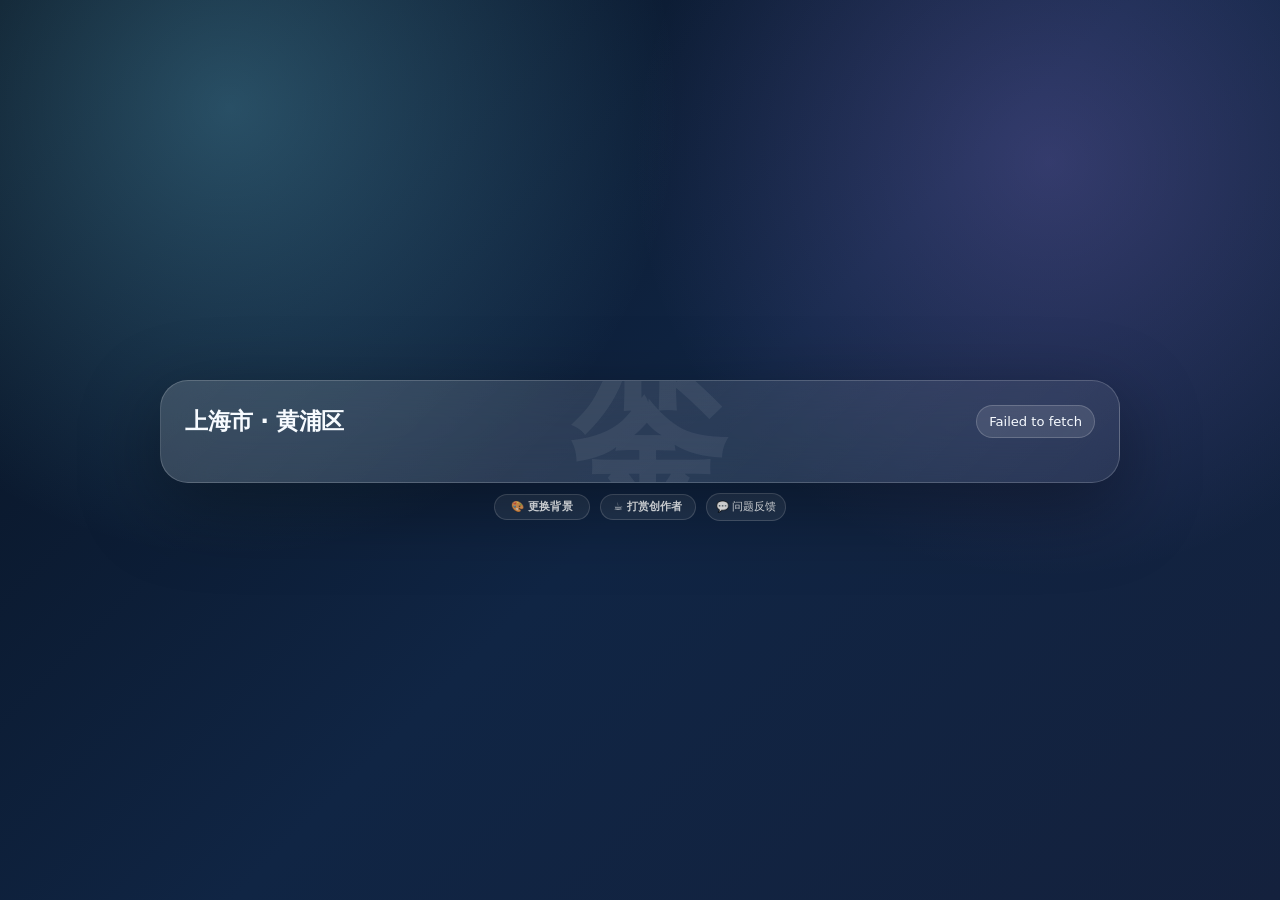
==== index.html @ 421db3ec "Fix: reset old unlocked themes, force password verification for all non-default themes" ====
<!DOCTYPE html>
<html lang="zh-CN">
<head>
  <meta charset="UTF-8" />
  <meta name="viewport" content="width=device-width, initial-scale=1.0, viewport-fit=cover" />
  <meta name="theme-color" content="#102544" />
  <meta name="mobile-web-app-capable" content="yes" />
  <meta name="apple-mobile-web-app-capable" content="yes" />
  <meta name="apple-mobile-web-app-title" content="晴雨天气" />
  <meta name="apple-mobile-web-app-status-bar-style" content="black-translucent" />
  <title>晴雨天气</title>
  <link rel="manifest" href="./manifest.webmanifest" />
  <link rel="icon" href="./icon.svg" type="image/svg+xml" />
  <link rel="icon" sizes="192x192" href="./icon-192.png" />
  <link rel="icon" sizes="512x512" href="./icon-512.png" />
  <link rel="apple-touch-icon" sizes="180x180" href="./apple-touch-icon.png" />
  <link rel="preload" href="./styles.css?v=26" as="style" />
  <link rel="preload" href="./app.js?v=31" as="script" />
  <link rel="stylesheet" href="./styles.css?v=26" />
</head>
<body>
  <div class="pull-indicator" id="pullIndicator">↓ 下拉刷新</div>
  <main class="app-shell">
    <section class="weather-card">
      <section class="location-settings">
        <div>
          <h2 id="cityName">上海市 · 黄浦区</h2>
        </div>

        <button class="location-button" id="locationButton" type="button">位置设置</button>
      </section>

      <div class="forecast-grid">
        <section class="row" id="hourlyPanel" hidden>
          <div class="row-title">
            <h2>未来 24 小时</h2>
          </div>
          <div class="hourly-list" id="hourlyList"></div>
        </section>

        <section class="row" id="dailyPanel" hidden>
          <div class="row-title">
            <h2>未来 7 天</h2>
          </div>
          <div class="daily-list" id="dailyList"></div>
        </section>
      </div>
    </section>

    <div class="bottom-actions">
      <button class="theme-button" id="themeButton" type="button">🎨 更换背景</button>
      <button class="donate-button" id="donateButton" type="button">☕ 打赏创作者</button>
      <button class="feedback-button" id="feedbackButton" type="button">💬 问题反馈</button>
    </div>
  </main>

  <dialog class="feedback-dialog" id="feedbackDialog">
    <form class="feedback-dialog-card" id="feedbackForm" method="dialog">
      <div class="feedback-dialog-header">
        <h3>💬 问题反馈</h3>
        <button class="dialog-close" id="closeFeedbackDialog" type="button" aria-label="关闭">×</button>
      </div>
      <p class="feedback-dialog-desc">遇到问题或有建议？请告诉我们，我们会尽快改进。</p>
      <textarea
        class="feedback-input"
        id="feedbackInput"
        placeholder="请描述你遇到的问题或建议..."
        rows="4"
        required
      ></textarea>
      <button class="feedback-submit" type="submit">提交反馈</button>
    </form>
  </dialog>

  <dialog class="feedback-dialog" id="feedbackListDialog">
    <form class="feedback-dialog-card" method="dialog">
      <div class="feedback-dialog-header">
        <h3>📋 反馈列表</h3>
        <button class="dialog-close" id="closeFeedbackListDialog" type="button" aria-label="关闭">×</button>
      </div>
      <div class="feedback-list" id="feedbackList"></div>
      <button class="feedback-export" id="feedbackExport" type="button">导出反馈</button>
    </form>
  </dialog>

  <dialog class="donate-dialog" id="donateDialog">
    <form class="donate-dialog-card" method="dialog">
      <div class="donate-dialog-header">
        <h3>☕ 打赏创作者</h3>
        <button class="dialog-close" id="closeDonateDialog" type="button" aria-label="关闭">×</button>
      </div>
      <p class="donate-dialog-desc">如果这个天气 App 对你有帮助，欢迎打赏支持～</p>
      <div class="donate-qr-link">
        <img class="donate-qr" src="./donate-qr.jpeg" alt="微信收款二维码" />
      </div>
      <p class="donate-tip">请截图保存到相册，然后用微信扫一扫识别😊</p>
    </form>
  </dialog>

  <dialog class="theme-dialog" id="themeDialog">
    <form class="theme-dialog-card" method="dialog">
      <div class="theme-dialog-header">
        <h3>🎨 更换背景颜色</h3>
        <button class="dialog-close" id="closeThemeDialog" type="button" aria-label="关闭">×</button>
      </div>
      <p class="theme-dialog-desc">选择你喜欢的背景主题（需支付 ¥1 解锁）</p>
      <div class="theme-options" id="themeOptions">
        <button type="button" class="theme-option" data-theme="default">
          <span class="theme-preview" style="background: linear-gradient(135deg, #07111f, #102544, #14213d)"></span>
          <span class="theme-name">深空蓝（默认）</span>
        </button>
        <button type="button" class="theme-option" data-theme="sunset">
          <span class="theme-preview" style="background: linear-gradient(135deg, #1a0a0a, #3d1421, #4a1942)"></span>
          <span class="theme-name">落日紫</span>
        </button>
        <button type="button" class="theme-option" data-theme="forest">
          <span class="theme-preview" style="background: linear-gradient(135deg, #0a1a0f, #143d28, #1a4a32)"></span>
          <span class="theme-name">森林绿</span>
        </button>
        <button type="button" class="theme-option" data-theme="ocean">
          <span class="theme-preview" style="background: linear-gradient(135deg, #0a0f1a, #0d2847, #0e3a5e)"></span>
          <span class="theme-name">深海蓝</span>
        </button>
        <button type="button" class="theme-option" data-theme="aurora">
          <span class="theme-preview" style="background: linear-gradient(135deg, #0f1a0a, #1a3d14, #2d4a1a)"></span>
          <span class="theme-name">极光绿</span>
        </button>
        <button type="button" class="theme-option" data-theme="rose">
          <span class="theme-preview" style="background: linear-gradient(135deg, #1a0a14, #3d1428, #4a1938)"></span>
          <span class="theme-name">玫瑰粉</span>
        </button>
      </div>
      <div class="theme-pay-section" id="themePaySection" hidden>
        <p class="theme-pay-info">请使用支付宝扫描下方二维码支付 <strong>¥1</strong></p>
        <img class="theme-pay-qr" id="themePayQr" src="./pay-qr.jpeg" alt="支付宝收款码" />
        <p class="theme-pay-tip" id="theme-pay-tip">支付后支付宝会收到密码</p>
        <div class="theme-code-row">
          <input class="theme-code-input" id="themeCodeInput" type="text" maxlength="20" placeholder="输入解锁密码" autocomplete="off" />
          <button class="theme-code-btn" id="themeCodeBtn" type="button">确认解锁</button>
        </div>
      </div>
    </form>
  </dialog>

  <dialog class="city-dialog" id="cityDialog">
    <form class="city-dialog-card" id="cityForm" method="dialog">
      <div class="city-dialog-header">
        <h3>选择城市位置</h3>
        <button class="dialog-close" id="closeCityDialog" type="button" aria-label="关闭">×</button>
      </div>

      <input
        class="city-input"
        id="cityInput"
        type="search"
        placeholder="输入城市或区县，例如：北京、杭州、黄浦区"
        autocomplete="off"
        aria-label="输入城市或区县"
      />

      <div class="city-suggestions" id="citySuggestions" hidden></div>

      <div class="city-options" aria-label="常用城市">
        <button type="button" data-city="上海">上海</button>
        <button type="button" data-city="北京">北京</button>
        <button type="button" data-city="广州">广州</button>
        <button type="button" data-city="深圳">深圳</button>
        <button type="button" data-city="杭州">杭州</button>
        <button type="button" data-city="成都">成都</button>
      </div>

      <button class="city-submit" type="submit">确定</button>
    </form>
  </dialog>

  <template id="hourlyTemplate">
    <article class="hourly-card">
      <p class="hourly-time"></p>
      <div class="hourly-row2">
        <div class="hourly-icon"></div>
        <strong class="hourly-temp"></strong>
        <span class="hourly-extra"></span>
      </div>
    </article>
  </template>

  <template id="dailyTemplate">
    <article class="daily-card">
      <p class="daily-date"></p>
      <div class="daily-row2">
        <div class="daily-icon"></div>
        <strong class="daily-temp"></strong>
        <span class="daily-extra"></span>
      </div>
    </article>
  </template>

  <script src="./city-data.js?v=2"></script>
  <script src="./app.js?v=31" defer></script>
</body>
</html>
---- styles.css ----
:root {
  color-scheme: dark;
  --card: rgba(255, 255, 255, 0.1);
  --card-strong: rgba(255, 255, 255, 0.16);
  --text: #f7fbff;
  --muted: rgba(247, 251, 255, 0.68);
  --line: rgba(255, 255, 255, 0.18);
  --accent: #79e1ff;
  --accent-2: #b48cff;
  --danger: #ffb4b4;
  --shadow: 0 24px 80px rgba(0, 0, 0, 0.38);
}

* {
  box-sizing: border-box;
}

body {
  min-height: 100vh;
  min-height: 100dvh;
  margin: 0;
  font-family: system-ui, -apple-system, BlinkMacSystemFont, "Segoe UI", "PingFang SC", "Hiragino Sans GB", "Microsoft YaHei", "Helvetica Neue", sans-serif;
  color: var(--text);
  background:
    radial-gradient(circle at 18% 12%, rgba(121, 225, 255, 0.28), transparent 28rem),
    radial-gradient(circle at 82% 18%, rgba(180, 140, 255, 0.22), transparent 26rem),
    linear-gradient(135deg, #07111f 0%, #102544 52%, #14213d 100%);
}

button,
input {
  font: inherit;
}

.app-shell {
  width: min(960px, calc(100% - 28px));
  min-height: 100vh;
  min-height: 100dvh;
  margin: 0 auto;
  padding: max(28px, env(safe-area-inset-top)) 0 max(28px, env(safe-area-inset-bottom));
  transition: transform 0.25s ease;
  display: flex;
  flex-direction: column;
  justify-content: center;
}

.pull-indicator {
  position: fixed;
  top: 0;
  left: 0;
  right: 0;
  z-index: 200;
  padding: 10px 0;
  text-align: center;
  color: var(--muted);
  font-size: 0.82rem;
  background: rgba(7, 17, 31, 0.92);
  backdrop-filter: blur(12px);
  transform: translateY(-100%);
  transition: transform 0.25s ease;
  pointer-events: none;
}

.pull-indicator.visible {
  transform: translateY(0);
}

.weather-card {
  position: relative;
  overflow: hidden;
  border: 1px solid var(--line);
  border-radius: 28px;
  background: linear-gradient(135deg, rgba(255, 255, 255, 0.16), rgba(255, 255, 255, 0.07));
  box-shadow: var(--shadow);
  backdrop-filter: blur(24px);
  padding: 24px;
}

.weather-card::before {
  content: "銮";
  position: absolute;
  top: -30px;
  left: 50%;
  z-index: 0;
  color: rgba(255, 255, 255, 0.065);
  font-size: clamp(4.8rem, 20vw, 10rem);
  font-weight: 900;
  line-height: 1;
  letter-spacing: -0.1em;
  pointer-events: none;
  transform: translateX(-50%);
  user-select: none;
}

.location-settings,
.row-title {
  position: relative;
  z-index: 1;
  display: flex;
  align-items: center;
  justify-content: space-between;
  gap: 20px;
  align-items: center;
  justify-content: space-between;
  gap: 18px;
}

h1,
h2,
p {
  margin-top: 0;
}

h1 {
  margin-bottom: 8px;
  font-size: clamp(1.8rem, 5vw, 3.2rem);
  line-height: 1;
  letter-spacing: -0.06em;
}

.location-settings {
  padding-bottom: 20px;
}

.location-settings h2 {
  margin: 0;
  font-size: clamp(1rem, 2.8vw, 1.45rem);
  letter-spacing: -0.02em;
}

.location-button {
  border: 1px solid var(--line);
  border-radius: 999px;
  padding: 8px 12px;
  color: var(--text);
  font-size: 0.82rem;
  background: rgba(255, 255, 255, 0.11);
  cursor: pointer;
  transition: transform 180ms ease, background 180ms ease;
}

.location-button:hover {
  transform: translateY(-1px);
  background: rgba(255, 255, 255, 0.18);
}

.city-dialog {
  width: min(420px, calc(100% - 32px));
  border: 1px solid var(--line);
  border-radius: 24px;
  color: var(--text);
  background: rgba(13, 28, 50, 0.96);
  box-shadow: var(--shadow);
  backdrop-filter: blur(24px);
}

.city-dialog::backdrop {
  background: rgba(3, 10, 20, 0.58);
}

.city-dialog-card {
  display: grid;
  gap: 14px;
  margin: 0;
}

.city-dialog-header {
  display: flex;
  align-items: center;
  justify-content: space-between;
  gap: 12px;
}

.city-dialog-header h3 {
  margin: 0;
  font-size: 1.05rem;
}

.dialog-close {
  width: 34px;
  height: 34px;
  border: 1px solid var(--line);
  border-radius: 999px;
  color: var(--text);
  font-size: 1.2rem;
  background: rgba(255, 255, 255, 0.08);
  cursor: pointer;
}

.city-input {
  width: 100%;
  border: 1px solid var(--line);
  border-radius: 16px;
  outline: 0;
  padding: 13px 14px;
  color: var(--text);
  background: rgba(255, 255, 255, 0.1);
}

.city-input::placeholder {
  color: rgba(247, 251, 255, 0.48);
}

.city-suggestions {
  display: grid;
  gap: 8px;
  max-height: 220px;
  overflow-y: auto;
}

.city-suggestion {
  display: flex;
  align-items: center;
  justify-content: space-between;
  gap: 12px;
  width: 100%;
  border: 1px solid var(--line);
  border-radius: 14px;
  padding: 10px 12px;
  color: var(--text);
  text-align: left;
  background: rgba(255, 255, 255, 0.09);
  cursor: pointer;
}

.city-suggestion:hover {
  background: rgba(255, 255, 255, 0.16);
}

.city-suggestion span {
  color: var(--muted);
  font-size: 0.82rem;
}

.city-options {
  display: grid;
  grid-template-columns: repeat(3, 1fr);
  gap: 8px;
}

.city-options button,
.city-submit {
  border: 1px solid var(--line);
  border-radius: 14px;
  color: var(--text);
  background: rgba(255, 255, 255, 0.1);
  cursor: pointer;
}

.city-options button {
  padding: 10px 8px;
}

.city-submit {
  padding: 12px;
  color: #06111e;
  font-weight: 800;
  background: linear-gradient(135deg, var(--accent), #e6fbff);
}

.forecast-grid > .row {
  flex: 1 1 0;
  min-width: 0;
  padding: 0;
}

.forecast-grid > .row:first-child {
  border-right: 1px solid var(--line);
  padding-right: 16px;
}

.forecast-grid > .row:last-child {
  padding-left: 16px;
}

#weatherDescription {
  margin-bottom: 0;
  color: var(--muted);
  font-size: 0.94rem;
}

.row-title h2 {
  margin-bottom: 6px;
  font-size: 1.25rem;
}

.forecast-grid {
  display: flex;
  gap: 16px;
}

.hourly-list,
.daily-list {
  display: grid;
  gap: 8px;
  margin-top: 12px;
  overflow-x: hidden;
  touch-action: pan-y;
}

.hourly-list {
  grid-auto-flow: row;
  grid-auto-columns: 1fr;
  grid-template-columns: 1fr;
  overflow-y: auto;
  max-height: 420px;
  padding-right: 4px;
}

.daily-list {
  grid-auto-flow: row;
  grid-auto-columns: 1fr;
  grid-template-columns: 1fr;
  overflow-y: auto;
  max-height: 420px;
  padding-right: 4px;
}

.hourly-list::-webkit-scrollbar,
.daily-list::-webkit-scrollbar {
  width: 6px;
}

.hourly-list::-webkit-scrollbar-track,
.daily-list::-webkit-scrollbar-track {
  border-radius: 999px;
  background: rgba(255, 255, 255, 0.08);
}

.hourly-list::-webkit-scrollbar-thumb,
.daily-list::-webkit-scrollbar-thumb {
  border-radius: 999px;
  background: rgba(121, 225, 255, 0.55);
}

.hourly-card,
.daily-card {
  display: flex;
  flex-direction: column;
  align-items: center;
  gap: 2px;
  padding: 6px 8px;
  border: 1px solid var(--line);
  border-radius: 14px;
  background: var(--card);
  overflow: hidden;
  min-width: 0;
  text-align: center;
}

.hourly-list .hourly-card,
.daily-list .daily-card {
  width: 100%;
}

.hourly-time,
.daily-date {
  margin-bottom: 0;
  color: var(--muted);
  font-size: 0.68rem;
}

.hourly-row2,
.daily-row2 {
  display: flex;
  align-items: center;
  justify-content: center;
  gap: 6px;
}

.hourly-icon,
.daily-icon {
  font-size: 1.15rem;
}

.hourly-temp,
.daily-temp {
  margin-bottom: 0;
  font-size: 0.82rem;
}

.hourly-extra,
.daily-extra {
  margin-bottom: 0;
  color: var(--muted);
  font-size: 0.68rem;
}

[hidden] {
  display: none !important;
}

@media (max-width: 860px) {
  .row-title {
    align-items: flex-start;
    flex-direction: column;
  }

  .hourly-list {
    max-height: 360px;
  }

  .daily-list {
    max-height: 360px;
  }
}

@media (max-width: 560px) {
  .app-shell {
    width: min(100% - 20px, 1120px);
    padding: 20px 0;
  }

  .weather-card {
    border-radius: 22px;
    padding: 18px;
  }

}

/* ── 打赏 ── */

.bottom-actions {
  display: flex;
  align-items: center;
  justify-content: center;
  gap: 10px;
  margin-top: 10px;
}

.donate-button {
  display: block;
  width: fit-content;
  min-width: 96px;
  border: 1px solid var(--line);
  border-radius: 999px;
  padding: 5px 8px;
  color: var(--text);
  font-size: 0.66rem;
  font-weight: 600;
  letter-spacing: 0.01em;
  background: rgba(255, 255, 255, 0.08);
  cursor: pointer;
  transition: transform 180ms ease, background 180ms ease;
}

.donate-button:hover {
  transform: translateY(-1px);
  background: rgba(255, 255, 255, 0.15);
}

.theme-button {
  display: block;
  width: fit-content;
  min-width: 96px;
  border: 1px solid var(--line);
  border-radius: 999px;
  padding: 5px 8px;
  color: var(--text);
  font-size: 0.66rem;
  font-weight: 600;
  letter-spacing: 0.01em;
  background: rgba(255, 255, 255, 0.08);
  cursor: pointer;
  transition: transform 180ms ease, background 180ms ease;
}

.theme-button:hover {
  transform: translateY(-1px);
  background: rgba(255, 255, 255, 0.15);
}

.theme-dialog {
  width: min(420px, calc(100% - 24px));
  border: 1px solid var(--line);
  border-radius: 24px;
  color: var(--text);
  background: rgba(13, 28, 50, 0.96);
  box-shadow: var(--shadow);
  backdrop-filter: blur(24px);
}

.theme-dialog::backdrop {
  background: rgba(3, 10, 20, 0.58);
}

.theme-dialog-card {
  display: grid;
  gap: 14px;
  margin: 0;
}

.theme-dialog-header {
  display: flex;
  align-items: center;
  justify-content: space-between;
  gap: 12px;
}

.theme-dialog-header h3 {
  margin: 0;
  font-size: 1.05rem;
}

.theme-dialog-desc {
  margin: 0;
  color: var(--muted);
  font-size: 0.82rem;
}

.theme-options {
  display: grid;
  grid-template-columns: repeat(3, 1fr);
  gap: 8px;
}

.theme-option {
  display: flex;
  flex-direction: column;
  align-items: center;
  gap: 6px;
  padding: 10px 6px;
  border: 1px solid var(--line);
  border-radius: 14px;
  background: rgba(255, 255, 255, 0.06);
  color: var(--text);
  font-size: 0.68rem;
  cursor: pointer;
  transition: transform 180ms ease, background 180ms ease, border-color 180ms ease;
}

.theme-option:hover {
  transform: translateY(-1px);
  background: rgba(255, 255, 255, 0.12);
}

.theme-option.active {
  border-color: var(--accent);
  background: rgba(121, 225, 255, 0.12);
}

.theme-preview {
  width: 100%;
  aspect-ratio: 16/9;
  border-radius: 8px;
}

.theme-name {
  font-size: 0.68rem;
  color: var(--muted);
}

.theme-pay-section {
  display: flex;
  flex-direction: column;
  align-items: center;
  gap: 8px;
}

.theme-pay-info {
  margin: 0;
  font-size: 0.82rem;
  color: var(--text);
}

.theme-pay-qr {
  width: 160px;
  height: 160px;
  border-radius: 12px;
  border: 1px solid var(--line);
}

.theme-pay-tip {
  margin: 0;
  font-size: 0.68rem;
  color: var(--muted);
  text-align: center;
}

.theme-code-row {
  display: flex;
  gap: 8px;
  width: 100%;
}

.theme-code-input {
  flex: 1;
  border: 1px solid var(--line);
  border-radius: 12px;
  padding: 8px 12px;
  color: var(--text);
  font-size: 0.88rem;
  background: rgba(255, 255, 255, 0.08);
  outline: none;
  letter-spacing: 0.15em;
  text-align: center;
}

.theme-code-input::placeholder {
  color: var(--muted);
  font-size: 0.72rem;
  letter-spacing: 0;
}

.theme-code-input:focus {
  border-color: var(--accent);
}

.theme-code-btn {
  border: 1px solid var(--accent);
  border-radius: 12px;
  padding: 8px 16px;
  color: var(--bg);
  font-size: 0.78rem;
  font-weight: 600;
  background: var(--accent);
  cursor: pointer;
  white-space: nowrap;
  transition: opacity 180ms ease;
}

.theme-code-btn:disabled {
  opacity: 0.5;
  cursor: not-allowed;
}

.theme-code-btn:hover:not(:disabled) {
  opacity: 0.85;
}

.donate-dialog {
  width: min(420px, calc(100% - 24px));
  border: 1px solid var(--line);
  border-radius: 24px;
  color: var(--text);
  background: rgba(13, 28, 50, 0.96);
  box-shadow: var(--shadow);
  backdrop-filter: blur(24px);
}

.donate-dialog::backdrop {
  background: rgba(3, 10, 20, 0.58);
}

.donate-dialog-card {
  display: grid;
  gap: 16px;
  margin: 0;
  text-align: center;
}

.donate-dialog-header {
  display: flex;
  align-items: center;
  justify-content: space-between;
}

.donate-dialog-header h3 {
  margin: 0;
  font-size: 1.05rem;
}

.donate-dialog-desc {
  margin: 0;
  color: var(--muted);
  font-size: 0.9rem;
  line-height: 1.6;
}

.donate-qr-link {
  display: block;
  width: fit-content;
  margin: 0 auto;
  padding: 10px;
  border-radius: 22px;
  background: #fff;
}

.donate-qr {
  width: min(280px, 70vw);
  height: min(280px, 70vw);
  border-radius: 12px;
  margin: 0 auto;
  display: block;
  object-fit: contain;
}

.donate-tip {
  margin: 0;
  color: rgba(247, 251, 255, 0.72);
  font-size: 0.82rem;
  line-height: 1.65;
}

/* ── 反馈 ── */

.feedback-button {
  display: block;
  width: fit-content;
  min-width: 80px;
  height: 28px;
  border: 1px solid var(--line);
  border-radius: 999px;
  padding: 0 8px;
  color: var(--text);
  font-size: 0.66rem;
  background: rgba(255, 255, 255, 0.08);
  cursor: pointer;
  transition: transform 180ms ease, background 180ms ease;
}

.feedback-button:hover {
  transform: translateY(-1px);
  background: rgba(255, 255, 255, 0.15);
}

.feedback-dialog {
  width: min(420px, calc(100% - 24px));
  border: 1px solid var(--line);
  border-radius: 24px;
  color: var(--text);
  background: rgba(13, 28, 50, 0.96);
  box-shadow: var(--shadow);
  backdrop-filter: blur(24px);
}

.feedback-dialog::backdrop {
  background: rgba(3, 10, 20, 0.58);
}

.feedback-dialog-card {
  display: grid;
  gap: 14px;
  margin: 0;
}

.feedback-dialog-header {
  display: flex;
  align-items: center;
  justify-content: space-between;
  gap: 12px;
}

.feedback-dialog-header h3 {
  margin: 0;
  font-size: 1.05rem;
}

.feedback-dialog-desc {
  margin: 0;
  color: var(--muted);
  font-size: 0.88rem;
  line-height: 1.6;
}

.feedback-input {
  width: 100%;
  border: 1px solid var(--line);
  border-radius: 16px;
  outline: 0;
  padding: 12px 14px;
  color: var(--text);
  font-size: 0.92rem;
  line-height: 1.6;
  background: rgba(255, 255, 255, 0.08);
  resize: vertical;
  font-family: inherit;
}

.feedback-input::placeholder {
  color: rgba(247, 251, 255, 0.42);
}

.feedback-submit {
  padding: 12px;
  border: 0;
  border-radius: 14px;
  color: #06111e;
  font-size: 0.95rem;
  font-weight: 800;
  background: linear-gradient(135deg, var(--accent), #e6fbff);
  cursor: pointer;
}

.feedback-list {
  display: grid;
  gap: 10px;
  max-height: 320px;
  overflow-y: auto;
  padding-right: 4px;
}

.feedback-item {
  padding: 10px 12px;
  border: 1px solid var(--line);
  border-radius: 14px;
  background: rgba(255, 255, 255, 0.06);
}

.feedback-item-time {
  margin: 0 0 4px;
  color: var(--muted);
  font-size: 0.75rem;
}

.feedback-item-text {
  margin: 0;
  font-size: 0.9rem;
  line-height: 1.55;
  word-break: break-word;
}

.feedback-export {
  padding: 10px;
  border: 1px solid var(--line);
  border-radius: 12px;
  color: var(--text);
  font-size: 0.88rem;
  background: rgba(255, 255, 255, 0.1);
  cursor: pointer;
}

.feedback-empty {
  text-align: center;
  color: var(--muted);
  font-size: 0.88rem;
  padding: 20px 0;
}
---- styles.css ----
:root {
  color-scheme: dark;
  --card: rgba(255, 255, 255, 0.1);
  --card-strong: rgba(255, 255, 255, 0.16);
  --text: #f7fbff;
  --muted: rgba(247, 251, 255, 0.68);
  --line: rgba(255, 255, 255, 0.18);
  --accent: #79e1ff;
  --accent-2: #b48cff;
  --danger: #ffb4b4;
  --shadow: 0 24px 80px rgba(0, 0, 0, 0.38);
}

* {
  box-sizing: border-box;
}

body {
  min-height: 100vh;
  min-height: 100dvh;
  margin: 0;
  font-family: system-ui, -apple-system, BlinkMacSystemFont, "Segoe UI", "PingFang SC", "Hiragino Sans GB", "Microsoft YaHei", "Helvetica Neue", sans-serif;
  color: var(--text);
  background:
    radial-gradient(circle at 18% 12%, rgba(121, 225, 255, 0.28), transparent 28rem),
    radial-gradient(circle at 82% 18%, rgba(180, 140, 255, 0.22), transparent 26rem),
    linear-gradient(135deg, #07111f 0%, #102544 52%, #14213d 100%);
}

button,
input {
  font: inherit;
}

.app-shell {
  width: min(960px, calc(100% - 28px));
  min-height: 100vh;
  min-height: 100dvh;
  margin: 0 auto;
  padding: max(28px, env(safe-area-inset-top)) 0 max(28px, env(safe-area-inset-bottom));
  transition: transform 0.25s ease;
  display: flex;
  flex-direction: column;
  justify-content: center;
}

.pull-indicator {
  position: fixed;
  top: 0;
  left: 0;
  right: 0;
  z-index: 200;
  padding: 10px 0;
  text-align: center;
  color: var(--muted);
  font-size: 0.82rem;
  background: rgba(7, 17, 31, 0.92);
  backdrop-filter: blur(12px);
  transform: translateY(-100%);
  transition: transform 0.25s ease;
  pointer-events: none;
}

.pull-indicator.visible {
  transform: translateY(0);
}

.weather-card {
  position: relative;
  overflow: hidden;
  border: 1px solid var(--line);
  border-radius: 28px;
  background: linear-gradient(135deg, rgba(255, 255, 255, 0.16), rgba(255, 255, 255, 0.07));
  box-shadow: var(--shadow);
  backdrop-filter: blur(24px);
  padding: 24px;
}

.weather-card::before {
  content: "銮";
  position: absolute;
  top: -30px;
  left: 50%;
  z-index: 0;
  color: rgba(255, 255, 255, 0.065);
  font-size: clamp(4.8rem, 20vw, 10rem);
  font-weight: 900;
  line-height: 1;
  letter-spacing: -0.1em;
  pointer-events: none;
  transform: translateX(-50%);
  user-select: none;
}

.location-settings,
.row-title {
  position: relative;
  z-index: 1;
  display: flex;
  align-items: center;
  justify-content: space-between;
  gap: 20px;
  align-items: center;
  justify-content: space-between;
  gap: 18px;
}

h1,
h2,
p {
  margin-top: 0;
}

h1 {
  margin-bottom: 8px;
  font-size: clamp(1.8rem, 5vw, 3.2rem);
  line-height: 1;
  letter-spacing: -0.06em;
}

.location-settings {
  padding-bottom: 20px;
}

.location-settings h2 {
  margin: 0;
  font-size: clamp(1rem, 2.8vw, 1.45rem);
  letter-spacing: -0.02em;
}

.location-button {
  border: 1px solid var(--line);
  border-radius: 999px;
  padding: 8px 12px;
  color: var(--text);
  font-size: 0.82rem;
  background: rgba(255, 255, 255, 0.11);
  cursor: pointer;
  transition: transform 180ms ease, background 180ms ease;
}

.location-button:hover {
  transform: translateY(-1px);
  background: rgba(255, 255, 255, 0.18);
}

.city-dialog {
  width: min(420px, calc(100% - 32px));
  border: 1px solid var(--line);
  border-radius: 24px;
  color: var(--text);
  background: rgba(13, 28, 50, 0.96);
  box-shadow: var(--shadow);
  backdrop-filter: blur(24px);
}

.city-dialog::backdrop {
  background: rgba(3, 10, 20, 0.58);
}

.city-dialog-card {
  display: grid;
  gap: 14px;
  margin: 0;
}

.city-dialog-header {
  display: flex;
  align-items: center;
  justify-content: space-between;
  gap: 12px;
}

.city-dialog-header h3 {
  margin: 0;
  font-size: 1.05rem;
}

.dialog-close {
  width: 34px;
  height: 34px;
  border: 1px solid var(--line);
  border-radius: 999px;
  color: var(--text);
  font-size: 1.2rem;
  background: rgba(255, 255, 255, 0.08);
  cursor: pointer;
}

.city-input {
  width: 100%;
  border: 1px solid var(--line);
  border-radius: 16px;
  outline: 0;
  padding: 13px 14px;
  color: var(--text);
  background: rgba(255, 255, 255, 0.1);
}

.city-input::placeholder {
  color: rgba(247, 251, 255, 0.48);
}

.city-suggestions {
  display: grid;
  gap: 8px;
  max-height: 220px;
  overflow-y: auto;
}

.city-suggestion {
  display: flex;
  align-items: center;
  justify-content: space-between;
  gap: 12px;
  width: 100%;
  border: 1px solid var(--line);
  border-radius: 14px;
  padding: 10px 12px;
  color: var(--text);
  text-align: left;
  background: rgba(255, 255, 255, 0.09);
  cursor: pointer;
}

.city-suggestion:hover {
  background: rgba(255, 255, 255, 0.16);
}

.city-suggestion span {
  color: var(--muted);
  font-size: 0.82rem;
}

.city-options {
  display: grid;
  grid-template-columns: repeat(3, 1fr);
  gap: 8px;
}

.city-options button,
.city-submit {
  border: 1px solid var(--line);
  border-radius: 14px;
  color: var(--text);
  background: rgba(255, 255, 255, 0.1);
  cursor: pointer;
}

.city-options button {
  padding: 10px 8px;
}

.city-submit {
  padding: 12px;
  color: #06111e;
  font-weight: 800;
  background: linear-gradient(135deg, var(--accent), #e6fbff);
}

.forecast-grid > .row {
  flex: 1 1 0;
  min-width: 0;
  padding: 0;
}

.forecast-grid > .row:first-child {
  border-right: 1px solid var(--line);
  padding-right: 16px;
}

.forecast-grid > .row:last-child {
  padding-left: 16px;
}

#weatherDescription {
  margin-bottom: 0;
  color: var(--muted);
  font-size: 0.94rem;
}

.row-title h2 {
  margin-bottom: 6px;
  font-size: 1.25rem;
}

.forecast-grid {
  display: flex;
  gap: 16px;
}

.hourly-list,
.daily-list {
  display: grid;
  gap: 8px;
  margin-top: 12px;
  overflow-x: hidden;
  touch-action: pan-y;
}

.hourly-list {
  grid-auto-flow: row;
  grid-auto-columns: 1fr;
  grid-template-columns: 1fr;
  overflow-y: auto;
  max-height: 420px;
  padding-right: 4px;
}

.daily-list {
  grid-auto-flow: row;
  grid-auto-columns: 1fr;
  grid-template-columns: 1fr;
  overflow-y: auto;
  max-height: 420px;
  padding-right: 4px;
}

.hourly-list::-webkit-scrollbar,
.daily-list::-webkit-scrollbar {
  width: 6px;
}

.hourly-list::-webkit-scrollbar-track,
.daily-list::-webkit-scrollbar-track {
  border-radius: 999px;
  background: rgba(255, 255, 255, 0.08);
}

.hourly-list::-webkit-scrollbar-thumb,
.daily-list::-webkit-scrollbar-thumb {
  border-radius: 999px;
  background: rgba(121, 225, 255, 0.55);
}

.hourly-card,
.daily-card {
  display: flex;
  flex-direction: column;
  align-items: center;
  gap: 2px;
  padding: 6px 8px;
  border: 1px solid var(--line);
  border-radius: 14px;
  background: var(--card);
  overflow: hidden;
  min-width: 0;
  text-align: center;
}

.hourly-list .hourly-card,
.daily-list .daily-card {
  width: 100%;
}

.hourly-time,
.daily-date {
  margin-bottom: 0;
  color: var(--muted);
  font-size: 0.68rem;
}

.hourly-row2,
.daily-row2 {
  display: flex;
  align-items: center;
  justify-content: center;
  gap: 6px;
}

.hourly-icon,
.daily-icon {
  font-size: 1.15rem;
}

.hourly-temp,
.daily-temp {
  margin-bottom: 0;
  font-size: 0.82rem;
}

.hourly-extra,
.daily-extra {
  margin-bottom: 0;
  color: var(--muted);
  font-size: 0.68rem;
}

[hidden] {
  display: none !important;
}

@media (max-width: 860px) {
  .row-title {
    align-items: flex-start;
    flex-direction: column;
  }

  .hourly-list {
    max-height: 360px;
  }

  .daily-list {
    max-height: 360px;
  }
}

@media (max-width: 560px) {
  .app-shell {
    width: min(100% - 20px, 1120px);
    padding: 20px 0;
  }

  .weather-card {
    border-radius: 22px;
    padding: 18px;
  }

}

/* ── 打赏 ── */

.bottom-actions {
  display: flex;
  align-items: center;
  justify-content: center;
  gap: 10px;
  margin-top: 10px;
}

.donate-button {
  display: block;
  width: fit-content;
  min-width: 96px;
  border: 1px solid var(--line);
  border-radius: 999px;
  padding: 5px 8px;
  color: var(--text);
  font-size: 0.66rem;
  font-weight: 600;
  letter-spacing: 0.01em;
  background: rgba(255, 255, 255, 0.08);
  cursor: pointer;
  transition: transform 180ms ease, background 180ms ease;
}

.donate-button:hover {
  transform: translateY(-1px);
  background: rgba(255, 255, 255, 0.15);
}

.theme-button {
  display: block;
  width: fit-content;
  min-width: 96px;
  border: 1px solid var(--line);
  border-radius: 999px;
  padding: 5px 8px;
  color: var(--text);
  font-size: 0.66rem;
  font-weight: 600;
  letter-spacing: 0.01em;
  background: rgba(255, 255, 255, 0.08);
  cursor: pointer;
  transition: transform 180ms ease, background 180ms ease;
}

.theme-button:hover {
  transform: translateY(-1px);
  background: rgba(255, 255, 255, 0.15);
}

.theme-dialog {
  width: min(420px, calc(100% - 24px));
  border: 1px solid var(--line);
  border-radius: 24px;
  color: var(--text);
  background: rgba(13, 28, 50, 0.96);
  box-shadow: var(--shadow);
  backdrop-filter: blur(24px);
}

.theme-dialog::backdrop {
  background: rgba(3, 10, 20, 0.58);
}

.theme-dialog-card {
  display: grid;
  gap: 14px;
  margin: 0;
}

.theme-dialog-header {
  display: flex;
  align-items: center;
  justify-content: space-between;
  gap: 12px;
}

.theme-dialog-header h3 {
  margin: 0;
  font-size: 1.05rem;
}

.theme-dialog-desc {
  margin: 0;
  color: var(--muted);
  font-size: 0.82rem;
}

.theme-options {
  display: grid;
  grid-template-columns: repeat(3, 1fr);
  gap: 8px;
}

.theme-option {
  display: flex;
  flex-direction: column;
  align-items: center;
  gap: 6px;
  padding: 10px 6px;
  border: 1px solid var(--line);
  border-radius: 14px;
  background: rgba(255, 255, 255, 0.06);
  color: var(--text);
  font-size: 0.68rem;
  cursor: pointer;
  transition: transform 180ms ease, background 180ms ease, border-color 180ms ease;
}

.theme-option:hover {
  transform: translateY(-1px);
  background: rgba(255, 255, 255, 0.12);
}

.theme-option.active {
  border-color: var(--accent);
  background: rgba(121, 225, 255, 0.12);
}

.theme-preview {
  width: 100%;
  aspect-ratio: 16/9;
  border-radius: 8px;
}

.theme-name {
  font-size: 0.68rem;
  color: var(--muted);
}

.theme-pay-section {
  display: flex;
  flex-direction: column;
  align-items: center;
  gap: 8px;
}

.theme-pay-info {
  margin: 0;
  font-size: 0.82rem;
  color: var(--text);
}

.theme-pay-qr {
  width: 160px;
  height: 160px;
  border-radius: 12px;
  border: 1px solid var(--line);
}

.theme-pay-tip {
  margin: 0;
  font-size: 0.68rem;
  color: var(--muted);
  text-align: center;
}

.theme-code-row {
  display: flex;
  gap: 8px;
  width: 100%;
}

.theme-code-input {
  flex: 1;
  border: 1px solid var(--line);
  border-radius: 12px;
  padding: 8px 12px;
  color: var(--text);
  font-size: 0.88rem;
  background: rgba(255, 255, 255, 0.08);
  outline: none;
  letter-spacing: 0.15em;
  text-align: center;
}

.theme-code-input::placeholder {
  color: var(--muted);
  font-size: 0.72rem;
  letter-spacing: 0;
}

.theme-code-input:focus {
  border-color: var(--accent);
}

.theme-code-btn {
  border: 1px solid var(--accent);
  border-radius: 12px;
  padding: 8px 16px;
  color: var(--bg);
  font-size: 0.78rem;
  font-weight: 600;
  background: var(--accent);
  cursor: pointer;
  white-space: nowrap;
  transition: opacity 180ms ease;
}

.theme-code-btn:disabled {
  opacity: 0.5;
  cursor: not-allowed;
}

.theme-code-btn:hover:not(:disabled) {
  opacity: 0.85;
}

.donate-dialog {
  width: min(420px, calc(100% - 24px));
  border: 1px solid var(--line);
  border-radius: 24px;
  color: var(--text);
  background: rgba(13, 28, 50, 0.96);
  box-shadow: var(--shadow);
  backdrop-filter: blur(24px);
}

.donate-dialog::backdrop {
  background: rgba(3, 10, 20, 0.58);
}

.donate-dialog-card {
  display: grid;
  gap: 16px;
  margin: 0;
  text-align: center;
}

.donate-dialog-header {
  display: flex;
  align-items: center;
  justify-content: space-between;
}

.donate-dialog-header h3 {
  margin: 0;
  font-size: 1.05rem;
}

.donate-dialog-desc {
  margin: 0;
  color: var(--muted);
  font-size: 0.9rem;
  line-height: 1.6;
}

.donate-qr-link {
  display: block;
  width: fit-content;
  margin: 0 auto;
  padding: 10px;
  border-radius: 22px;
  background: #fff;
}

.donate-qr {
  width: min(280px, 70vw);
  height: min(280px, 70vw);
  border-radius: 12px;
  margin: 0 auto;
  display: block;
  object-fit: contain;
}

.donate-tip {
  margin: 0;
  color: rgba(247, 251, 255, 0.72);
  font-size: 0.82rem;
  line-height: 1.65;
}

/* ── 反馈 ── */

.feedback-button {
  display: block;
  width: fit-content;
  min-width: 80px;
  height: 28px;
  border: 1px solid var(--line);
  border-radius: 999px;
  padding: 0 8px;
  color: var(--text);
  font-size: 0.66rem;
  background: rgba(255, 255, 255, 0.08);
  cursor: pointer;
  transition: transform 180ms ease, background 180ms ease;
}

.feedback-button:hover {
  transform: translateY(-1px);
  background: rgba(255, 255, 255, 0.15);
}

.feedback-dialog {
  width: min(420px, calc(100% - 24px));
  border: 1px solid var(--line);
  border-radius: 24px;
  color: var(--text);
  background: rgba(13, 28, 50, 0.96);
  box-shadow: var(--shadow);
  backdrop-filter: blur(24px);
}

.feedback-dialog::backdrop {
  background: rgba(3, 10, 20, 0.58);
}

.feedback-dialog-card {
  display: grid;
  gap: 14px;
  margin: 0;
}

.feedback-dialog-header {
  display: flex;
  align-items: center;
  justify-content: space-between;
  gap: 12px;
}

.feedback-dialog-header h3 {
  margin: 0;
  font-size: 1.05rem;
}

.feedback-dialog-desc {
  margin: 0;
  color: var(--muted);
  font-size: 0.88rem;
  line-height: 1.6;
}

.feedback-input {
  width: 100%;
  border: 1px solid var(--line);
  border-radius: 16px;
  outline: 0;
  padding: 12px 14px;
  color: var(--text);
  font-size: 0.92rem;
  line-height: 1.6;
  background: rgba(255, 255, 255, 0.08);
  resize: vertical;
  font-family: inherit;
}

.feedback-input::placeholder {
  color: rgba(247, 251, 255, 0.42);
}

.feedback-submit {
  padding: 12px;
  border: 0;
  border-radius: 14px;
  color: #06111e;
  font-size: 0.95rem;
  font-weight: 800;
  background: linear-gradient(135deg, var(--accent), #e6fbff);
  cursor: pointer;
}

.feedback-list {
  display: grid;
  gap: 10px;
  max-height: 320px;
  overflow-y: auto;
  padding-right: 4px;
}

.feedback-item {
  padding: 10px 12px;
  border: 1px solid var(--line);
  border-radius: 14px;
  background: rgba(255, 255, 255, 0.06);
}

.feedback-item-time {
  margin: 0 0 4px;
  color: var(--muted);
  font-size: 0.75rem;
}

.feedback-item-text {
  margin: 0;
  font-size: 0.9rem;
  line-height: 1.55;
  word-break: break-word;
}

.feedback-export {
  padding: 10px;
  border: 1px solid var(--line);
  border-radius: 12px;
  color: var(--text);
  font-size: 0.88rem;
  background: rgba(255, 255, 255, 0.1);
  cursor: pointer;
}

.feedback-empty {
  text-align: center;
  color: var(--muted);
  font-size: 0.88rem;
  padding: 20px 0;
}
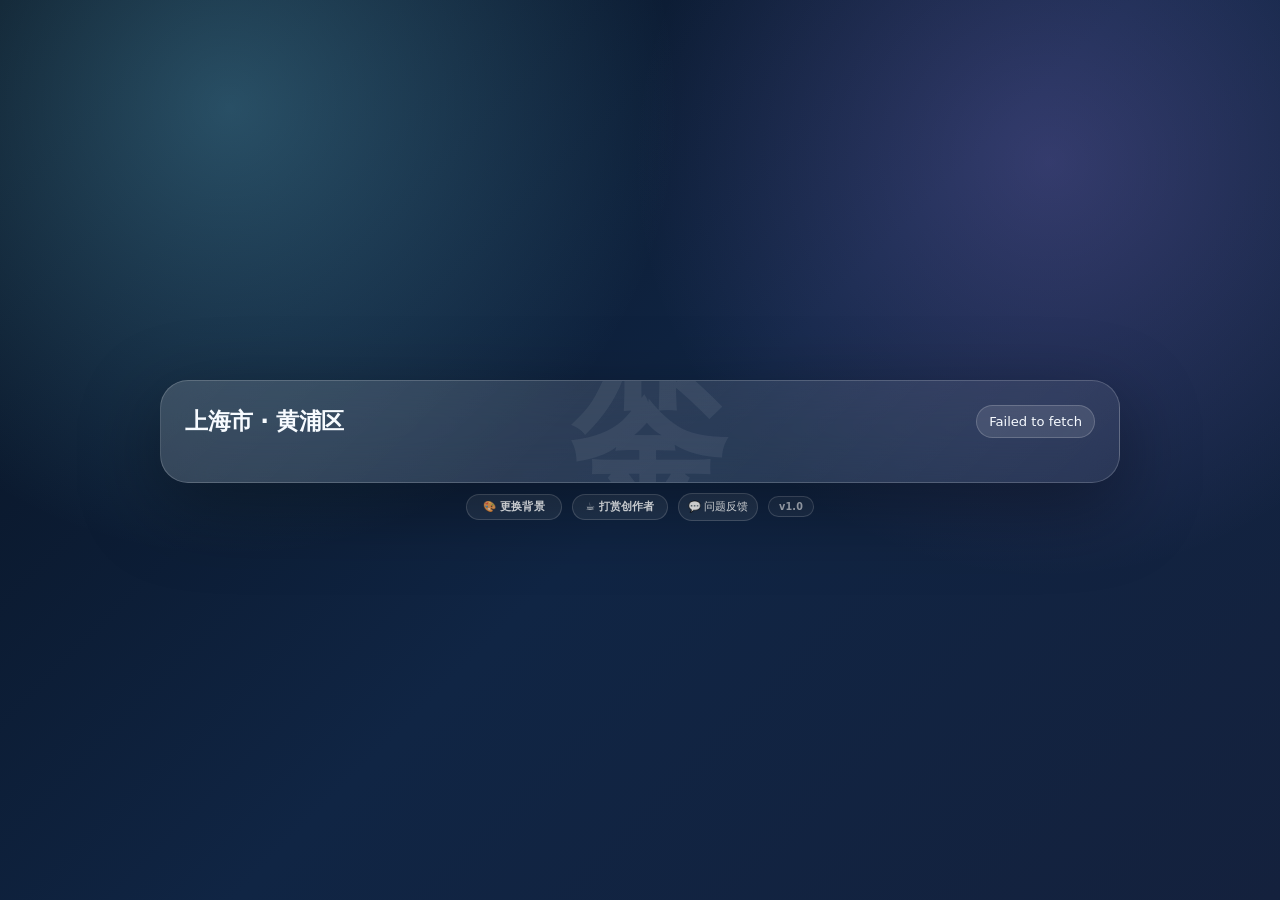
==== commit 0342b40f: "Add version badge next to feedback button" ====
--- a/index.html
+++ b/index.html
@@ -14,9 +14,9 @@
   <link rel="icon" sizes="192x192" href="./icon-192.png" />
   <link rel="icon" sizes="512x512" href="./icon-512.png" />
   <link rel="apple-touch-icon" sizes="180x180" href="./apple-touch-icon.png" />
-  <link rel="preload" href="./styles.css?v=26" as="style" />
-  <link rel="preload" href="./app.js?v=31" as="script" />
-  <link rel="stylesheet" href="./styles.css?v=26" />
+  <link rel="preload" href="./styles.css?v=28" as="style" />
+  <link rel="preload" href="./app.js?v=33" as="script" />
+  <link rel="stylesheet" href="./styles.css?v=28" />
 </head>
 <body>
   <div class="pull-indicator" id="pullIndicator">↓ 下拉刷新</div>
@@ -51,6 +51,7 @@
       <button class="theme-button" id="themeButton" type="button">🎨 更换背景</button>
       <button class="donate-button" id="donateButton" type="button">☕ 打赏创作者</button>
       <button class="feedback-button" id="feedbackButton" type="button">💬 问题反馈</button>
+      <span class="version-badge">v1.0</span>
     </div>
   </main>
 
@@ -196,6 +197,6 @@
   </template>
 
   <script src="./city-data.js?v=2"></script>
-  <script src="./app.js?v=31" defer></script>
+  <script src="./app.js?v=33" defer></script>
 </body>
 </html>
--- a/styles.css
+++ b/styles.css
@@ -470,6 +470,18 @@
   background: rgba(255, 255, 255, 0.15);
 }
 
+.version-badge {
+  display: inline-block;
+  border: 1px solid var(--line);
+  border-radius: 999px;
+  padding: 4px 10px;
+  color: var(--muted);
+  font-size: 0.6rem;
+  font-weight: 600;
+  background: rgba(255, 255, 255, 0.05);
+  letter-spacing: 0.02em;
+}
+
 .theme-dialog {
   width: min(420px, calc(100% - 24px));
   border: 1px solid var(--line);
--- a/styles.css
+++ b/styles.css
@@ -470,6 +470,18 @@
   background: rgba(255, 255, 255, 0.15);
 }
 
+.version-badge {
+  display: inline-block;
+  border: 1px solid var(--line);
+  border-radius: 999px;
+  padding: 4px 10px;
+  color: var(--muted);
+  font-size: 0.6rem;
+  font-weight: 600;
+  background: rgba(255, 255, 255, 0.05);
+  letter-spacing: 0.02em;
+}
+
 .theme-dialog {
   width: min(420px, calc(100% - 24px));
   border: 1px solid var(--line);
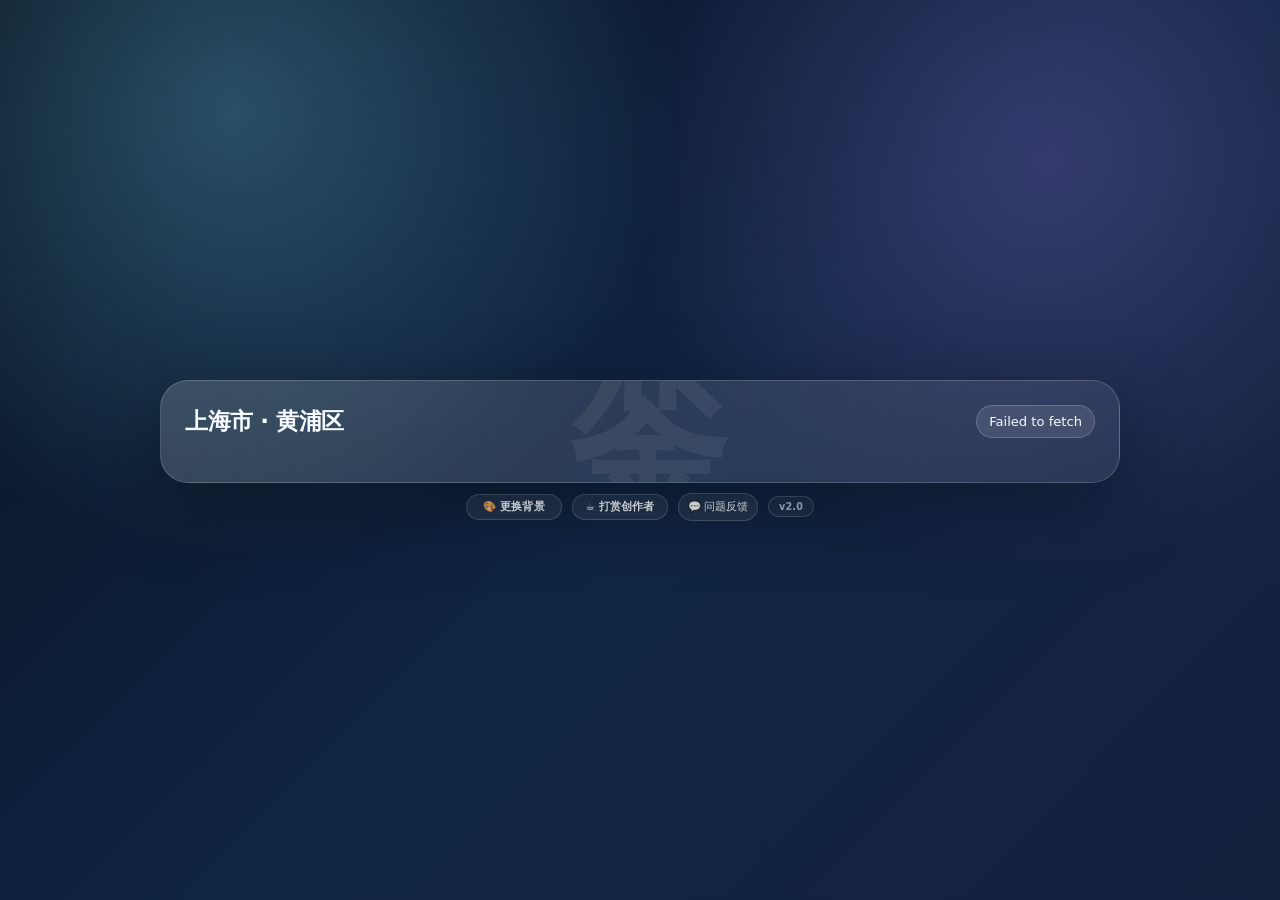
==== commit b17701f3: "Bump version to v2.0" ====
--- a/index.html
+++ b/index.html
@@ -14,9 +14,9 @@
   <link rel="icon" sizes="192x192" href="./icon-192.png" />
   <link rel="icon" sizes="512x512" href="./icon-512.png" />
   <link rel="apple-touch-icon" sizes="180x180" href="./apple-touch-icon.png" />
-  <link rel="preload" href="./styles.css?v=28" as="style" />
-  <link rel="preload" href="./app.js?v=33" as="script" />
-  <link rel="stylesheet" href="./styles.css?v=28" />
+  <link rel="preload" href="./styles.css?v=29" as="style" />
+  <link rel="preload" href="./app.js?v=34" as="script" />
+  <link rel="stylesheet" href="./styles.css?v=29" />
 </head>
 <body>
   <div class="pull-indicator" id="pullIndicator">↓ 下拉刷新</div>
@@ -51,7 +51,7 @@
       <button class="theme-button" id="themeButton" type="button">🎨 更换背景</button>
       <button class="donate-button" id="donateButton" type="button">☕ 打赏创作者</button>
       <button class="feedback-button" id="feedbackButton" type="button">💬 问题反馈</button>
-      <span class="version-badge">v1.0</span>
+      <span class="version-badge">v2.0</span>
     </div>
   </main>
 
@@ -197,6 +197,6 @@
   </template>
 
   <script src="./city-data.js?v=2"></script>
-  <script src="./app.js?v=33" defer></script>
+  <script src="./app.js?v=34" defer></script>
 </body>
 </html>
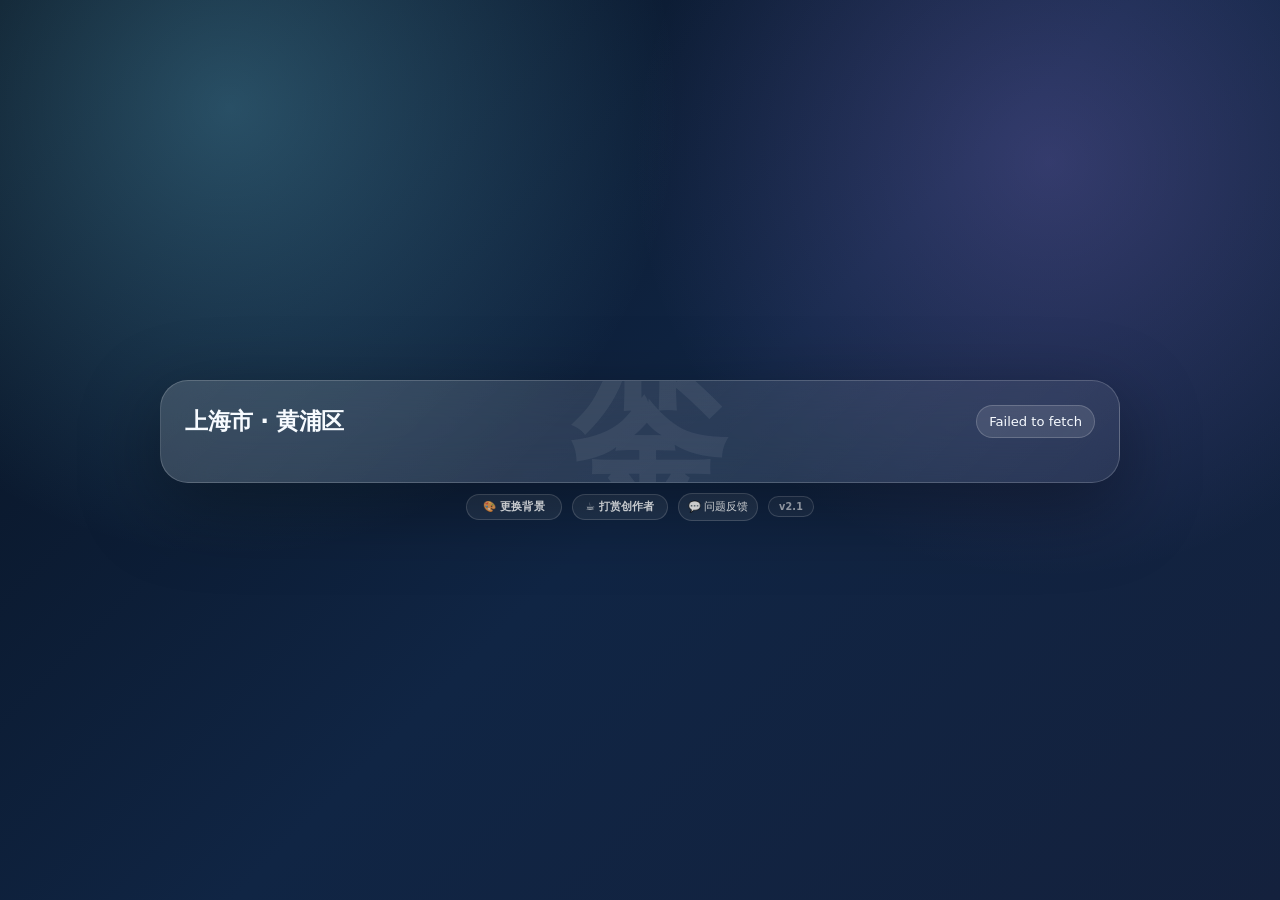
==== commit 50e2808f: "v2.1: QR code now clickable to open Alipay; remove pull-to-refresh" ====
--- a/index.html
+++ b/index.html
@@ -2,7 +2,7 @@
 <html lang="zh-CN">
 <head>
   <meta charset="UTF-8" />
-  <meta name="viewport" content="width=device-width, initial-scale=1.0, viewport-fit=cover" />
+  <meta name="viewport" content="width=device-width, initial-scale=1.0, maximum-scale=1.0, user-scalable=no, viewport-fit=cover" />
   <meta name="theme-color" content="#102544" />
   <meta name="mobile-web-app-capable" content="yes" />
   <meta name="apple-mobile-web-app-capable" content="yes" />
@@ -14,12 +14,11 @@
   <link rel="icon" sizes="192x192" href="./icon-192.png" />
   <link rel="icon" sizes="512x512" href="./icon-512.png" />
   <link rel="apple-touch-icon" sizes="180x180" href="./apple-touch-icon.png" />
-  <link rel="preload" href="./styles.css?v=29" as="style" />
-  <link rel="preload" href="./app.js?v=34" as="script" />
-  <link rel="stylesheet" href="./styles.css?v=29" />
+  <link rel="preload" href="./styles.css?v=33" as="style" />
+  <link rel="preload" href="./app.js?v=38" as="script" />
+  <link rel="stylesheet" href="./styles.css?v=33" />
 </head>
 <body>
-  <div class="pull-indicator" id="pullIndicator">↓ 下拉刷新</div>
   <main class="app-shell">
     <section class="weather-card">
       <section class="location-settings">
@@ -51,7 +50,7 @@
       <button class="theme-button" id="themeButton" type="button">🎨 更换背景</button>
       <button class="donate-button" id="donateButton" type="button">☕ 打赏创作者</button>
       <button class="feedback-button" id="feedbackButton" type="button">💬 问题反馈</button>
-      <span class="version-badge">v2.0</span>
+      <span class="version-badge">v2.1</span>
     </div>
   </main>
 
@@ -133,7 +132,9 @@
       </div>
       <div class="theme-pay-section" id="themePaySection" hidden>
         <p class="theme-pay-info">请使用支付宝扫描下方二维码支付 <strong>¥1</strong></p>
-        <img class="theme-pay-qr" id="themePayQr" src="./pay-qr.jpeg" alt="支付宝收款码" />
+        <a href="alipays://platformapi/startapp" class="theme-pay-link" onclick="window.location.href='alipays://platformapi/startapp';return false;" title="点击打开支付宝">
+          <img class="theme-pay-qr" id="themePayQr" src="./pay-qr.jpeg" alt="支付宝收款码" />
+        </a>
         <p class="theme-pay-tip" id="theme-pay-tip">支付后支付宝会收到密码</p>
         <div class="theme-code-row">
           <input class="theme-code-input" id="themeCodeInput" type="text" maxlength="20" placeholder="输入解锁密码" autocomplete="off" />
@@ -197,6 +198,6 @@
   </template>
 
   <script src="./city-data.js?v=2"></script>
-  <script src="./app.js?v=34" defer></script>
+  <script src="./app.js?v=38" defer></script>
 </body>
 </html>
--- a/styles.css
+++ b/styles.css
@@ -42,27 +42,6 @@
   display: flex;
   flex-direction: column;
   justify-content: center;
-}
-
-.pull-indicator {
-  position: fixed;
-  top: 0;
-  left: 0;
-  right: 0;
-  z-index: 200;
-  padding: 10px 0;
-  text-align: center;
-  color: var(--muted);
-  font-size: 0.82rem;
-  background: rgba(7, 17, 31, 0.92);
-  backdrop-filter: blur(12px);
-  transform: translateY(-100%);
-  transition: transform 0.25s ease;
-  pointer-events: none;
-}
-
-.pull-indicator.visible {
-  transform: translateY(0);
 }
 
 .weather-card {
@@ -575,11 +554,18 @@
   color: var(--text);
 }
 
+.theme-pay-link {
+  display: block;
+  width: fit-content;
+  margin: 0 auto;
+}
+
 .theme-pay-qr {
   width: 160px;
   height: 160px;
   border-radius: 12px;
   border: 1px solid var(--line);
+  display: block;
 }
 
 .theme-pay-tip {
@@ -601,7 +587,7 @@
   border-radius: 12px;
   padding: 8px 12px;
   color: var(--text);
-  font-size: 0.88rem;
+  font-size: 16px;
   background: rgba(255, 255, 255, 0.08);
   outline: none;
   letter-spacing: 0.15em;
--- a/styles.css
+++ b/styles.css
@@ -42,27 +42,6 @@
   display: flex;
   flex-direction: column;
   justify-content: center;
-}
-
-.pull-indicator {
-  position: fixed;
-  top: 0;
-  left: 0;
-  right: 0;
-  z-index: 200;
-  padding: 10px 0;
-  text-align: center;
-  color: var(--muted);
-  font-size: 0.82rem;
-  background: rgba(7, 17, 31, 0.92);
-  backdrop-filter: blur(12px);
-  transform: translateY(-100%);
-  transition: transform 0.25s ease;
-  pointer-events: none;
-}
-
-.pull-indicator.visible {
-  transform: translateY(0);
 }
 
 .weather-card {
@@ -575,11 +554,18 @@
   color: var(--text);
 }
 
+.theme-pay-link {
+  display: block;
+  width: fit-content;
+  margin: 0 auto;
+}
+
 .theme-pay-qr {
   width: 160px;
   height: 160px;
   border-radius: 12px;
   border: 1px solid var(--line);
+  display: block;
 }
 
 .theme-pay-tip {
@@ -601,7 +587,7 @@
   border-radius: 12px;
   padding: 8px 12px;
   color: var(--text);
-  font-size: 0.88rem;
+  font-size: 16px;
   background: rgba(255, 255, 255, 0.08);
   outline: none;
   letter-spacing: 0.15em;
